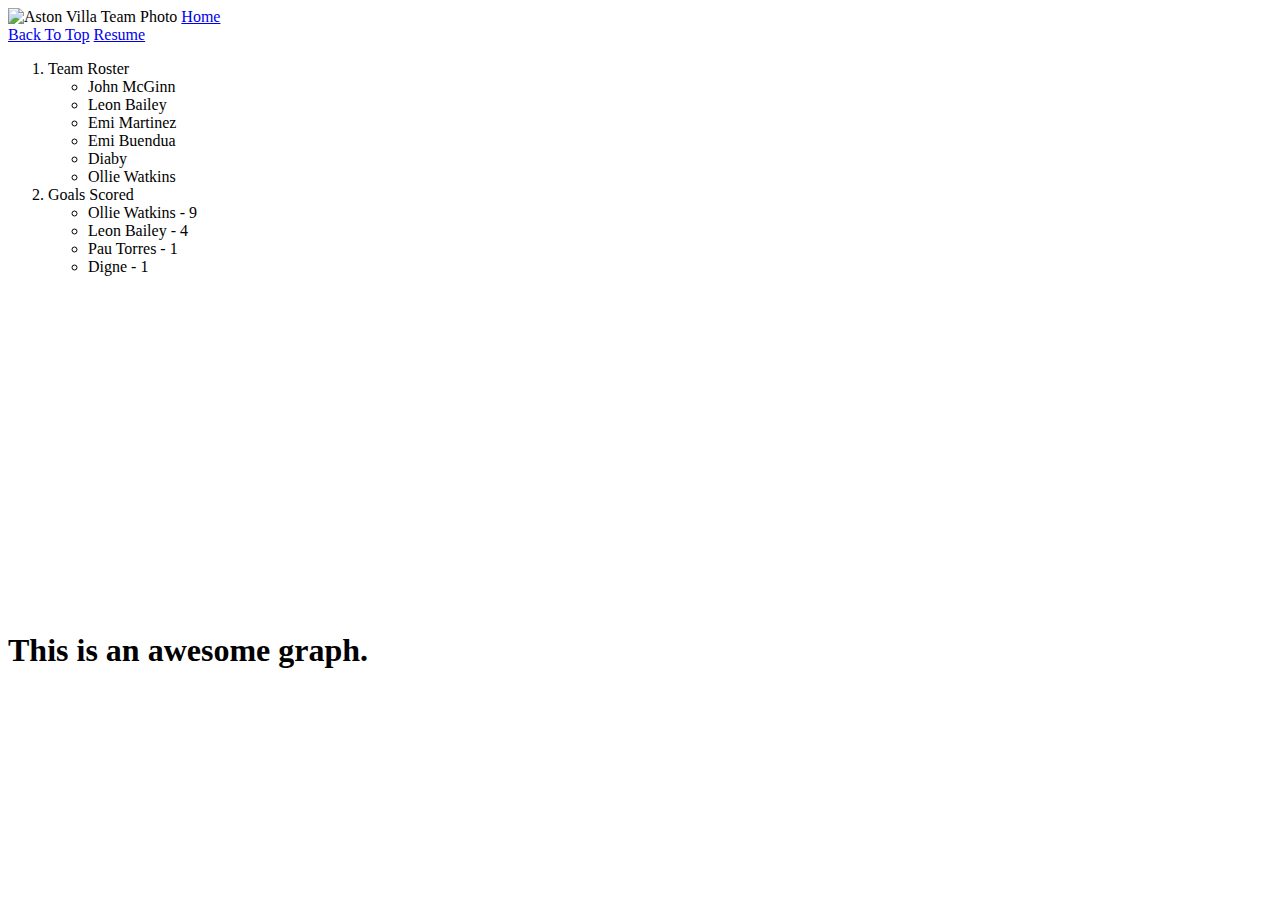
==== scratch.html @ b1a08e9b "Add files via upload" ====
<!DOCTYPE html>
<html lang="en">
<head>
    <meta charset="UTF-8">
    <meta name="viewport" content="width=device-width, initial-scale=1.0">
    <title>Aston Villa</title>
    <link rel="stylesheet" href="css/scratch.css">
</head>
<body>
    <div class="common header"><img src="https://images.webapi.gc.avfcservices.co.uk/fit-in/1000x1000/57cba4f0-7898-11ee-933d-596989fce883.png" alt="Aston Villa Team Photo">
        <a href="index.html">Home</a></div>
    <div class="common footer"> <a href="#dash">Back To Top</a> <a href="index.html">Resume</a>
    </div>
    <div class="common body">    <ol>
        <li> Team Roster
            <ul>
                <li>John McGinn</li>
                <li>Leon Bailey</li>
                <li>Emi Martinez</li>
                <li>Emi Buendua</li>
                <li>Diaby</li>
                <li>Ollie Watkins</li>
            </ul>
        
        </li>
        <li>Goals Scored
            <ul>
                <li>Ollie Watkins - 9</li>
                <li>Leon Bailey - 4</li>
                <li>Pau Torres - 1</li>
                <li>Digne - 1</li>
            </li>
            </ul>
        
    </ol>
    


    <iframe class="centerme" width="560" height="315" src="https://www.youtube.com/embed/M7SKKkw-Scw?si=4AkF63e_kdj8Xc2C" title="YouTube video player" frameborder="0" allow="accelerometer; autoplay; clipboard-write; encrypted-media; gyroscope; picture-in-picture; web-share" allowfullscreen></iframe>

    <h1 id="dash">This is an awesome graph.</h1>

    <div class='tableauPlaceholder' id='viz1702320215777' style='position: relative'><noscript><a href='#'><img alt='Aston Villa Managers - Since 1982 ' src='https:&#47;&#47;public.tableau.com&#47;static&#47;images&#47;As&#47;AstonVillaManagers&#47;AstonVillaManagerStats&#47;1_rss.png' style='border: none' /></a></noscript><object class='tableauViz'  style='display:none;'><param name='host_url' value='https%3A%2F%2Fpublic.tableau.com%2F' /> <param name='embed_code_version' value='3' /> <param name='site_root' value='' /><param name='name' value='AstonVillaManagers&#47;AstonVillaManagerStats' /><param name='tabs' value='no' /><param name='toolbar' value='yes' /><param name='static_image' value='https:&#47;&#47;public.tableau.com&#47;static&#47;images&#47;As&#47;AstonVillaManagers&#47;AstonVillaManagerStats&#47;1.png' /> <param name='animate_transition' value='yes' /><param name='display_static_image' value='yes' /><param name='display_spinner' value='yes' /><param name='display_overlay' value='yes' /><param name='display_count' value='yes' /><param name='language' value='en-US' /></object></div>                <script type='text/javascript'>                    var divElement = document.getElementById('viz1702320215777');                    var vizElement = divElement.getElementsByTagName('object')[0];                    vizElement.style.width='100%';vizElement.style.height=(divElement.offsetWidth*0.75)+'px';                    var scriptElement = document.createElement('script');                    scriptElement.src = 'https://public.tableau.com/javascripts/api/viz_v1.js';                    vizElement.parentNode.insertBefore(scriptElement, vizElement);                </script>

</div>

    <!--lists-->

   
</body>
</html>
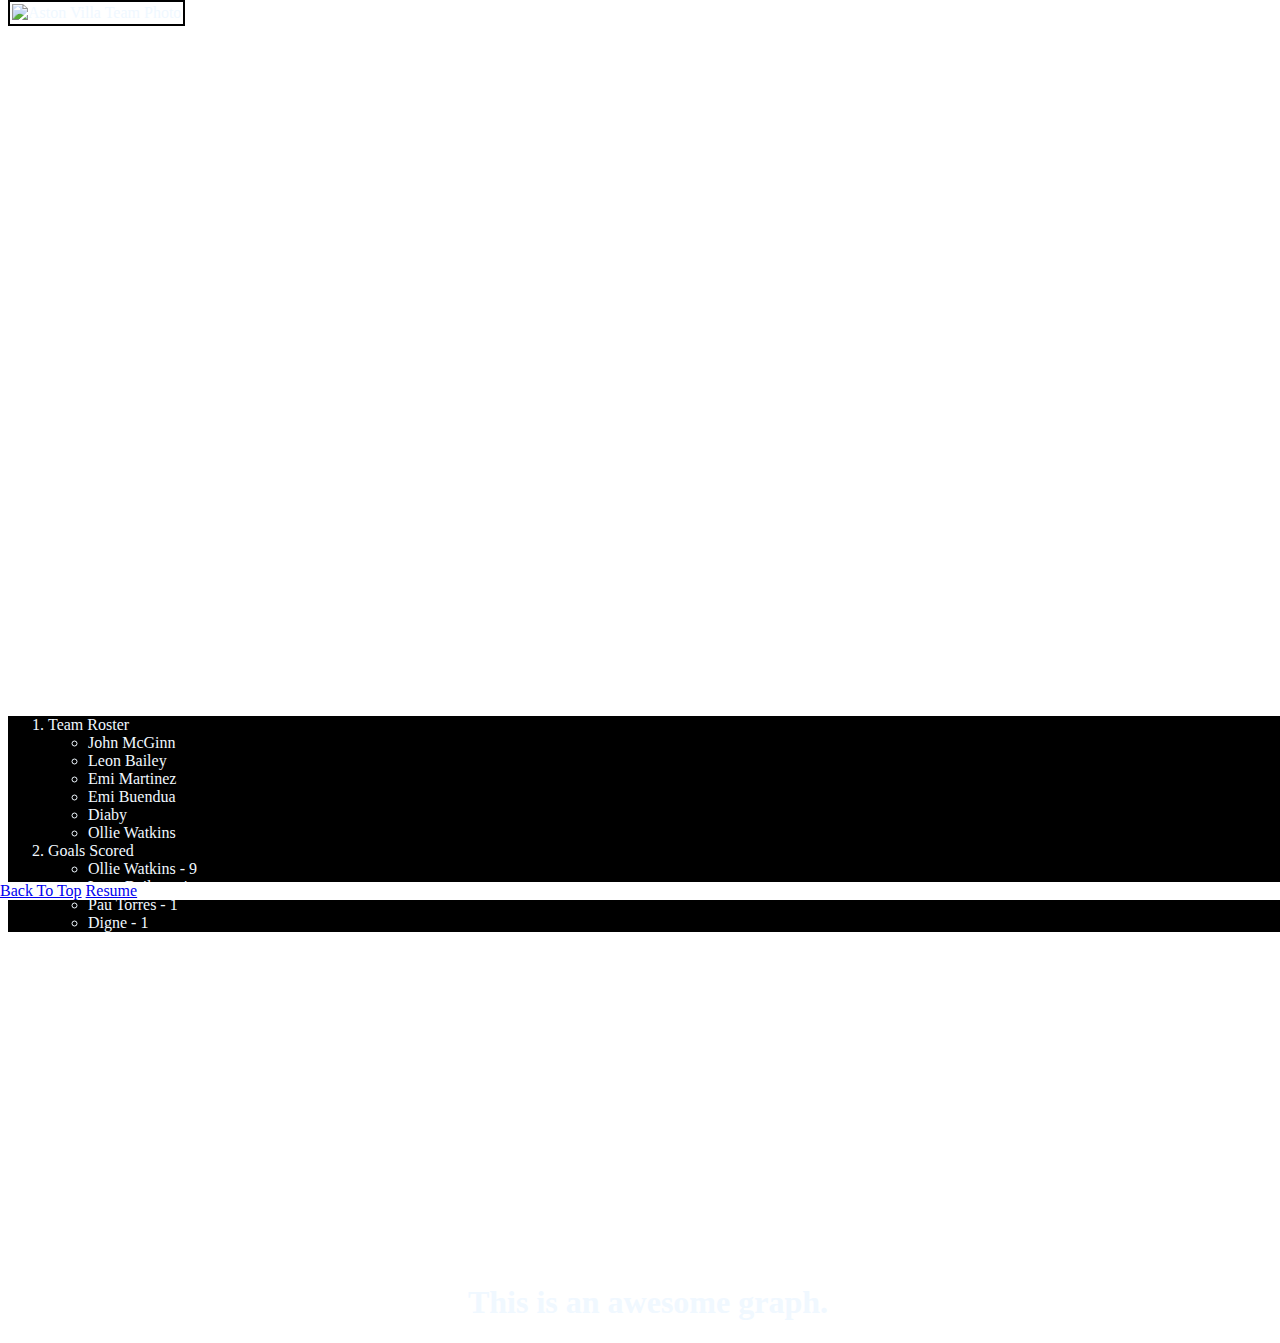
==== commit a9a0f376: "Add files via upload" ====
--- a/scratch.html
+++ b/scratch.html
@@ -8,8 +8,8 @@
 </head>
 <body>
     <div class="common header"><img src="https://images.webapi.gc.avfcservices.co.uk/fit-in/1000x1000/57cba4f0-7898-11ee-933d-596989fce883.png" alt="Aston Villa Team Photo">
-        <a href="index.html">Home</a></div>
-    <div class="common footer"> <a href="#dash">Back To Top</a> <a href="index.html">Resume</a>
+        
+    <div class="common footer"> <a href="#">Back To Top</a> <a href="index.html">Resume</a>
     </div>
     <div class="common body">    <ol>
         <li> Team Roster
--- a/css/scratch.css
+++ b/css/scratch.css
@@ -0,0 +1,50 @@
+body{
+    background-image: url(https://backend.someone.digital/wp-content/uploads/2017/12/Aston-Villa-Bas-2.jpg);
+    background-repeat: repeat;
+    background-size: cover;
+    color: aliceblue;
+    width: 100%;
+    font-family: 'Times New Roman', Times, serif;
+
+
+
+
+}
+img{
+    border: 2px solid black;
+    width: 100%;
+    padding: 2px;
+}
+.centerme{
+    display: block;
+    margin: auto;
+}
+h1{
+    text-align: center;
+    
+}
+ol{
+background-color: black;
+}
+
+.common{
+    position: absolute;
+    width: 100%;
+
+}
+.footer{
+z-index: 1;
+position: fixed;
+bottom: 0px;
+display: block;
+right: 0px;
+left: 0px;
+background-color: white;
+}
+.header{
+top: 0px;
+}
+.body{
+top: 700px;
+
+}